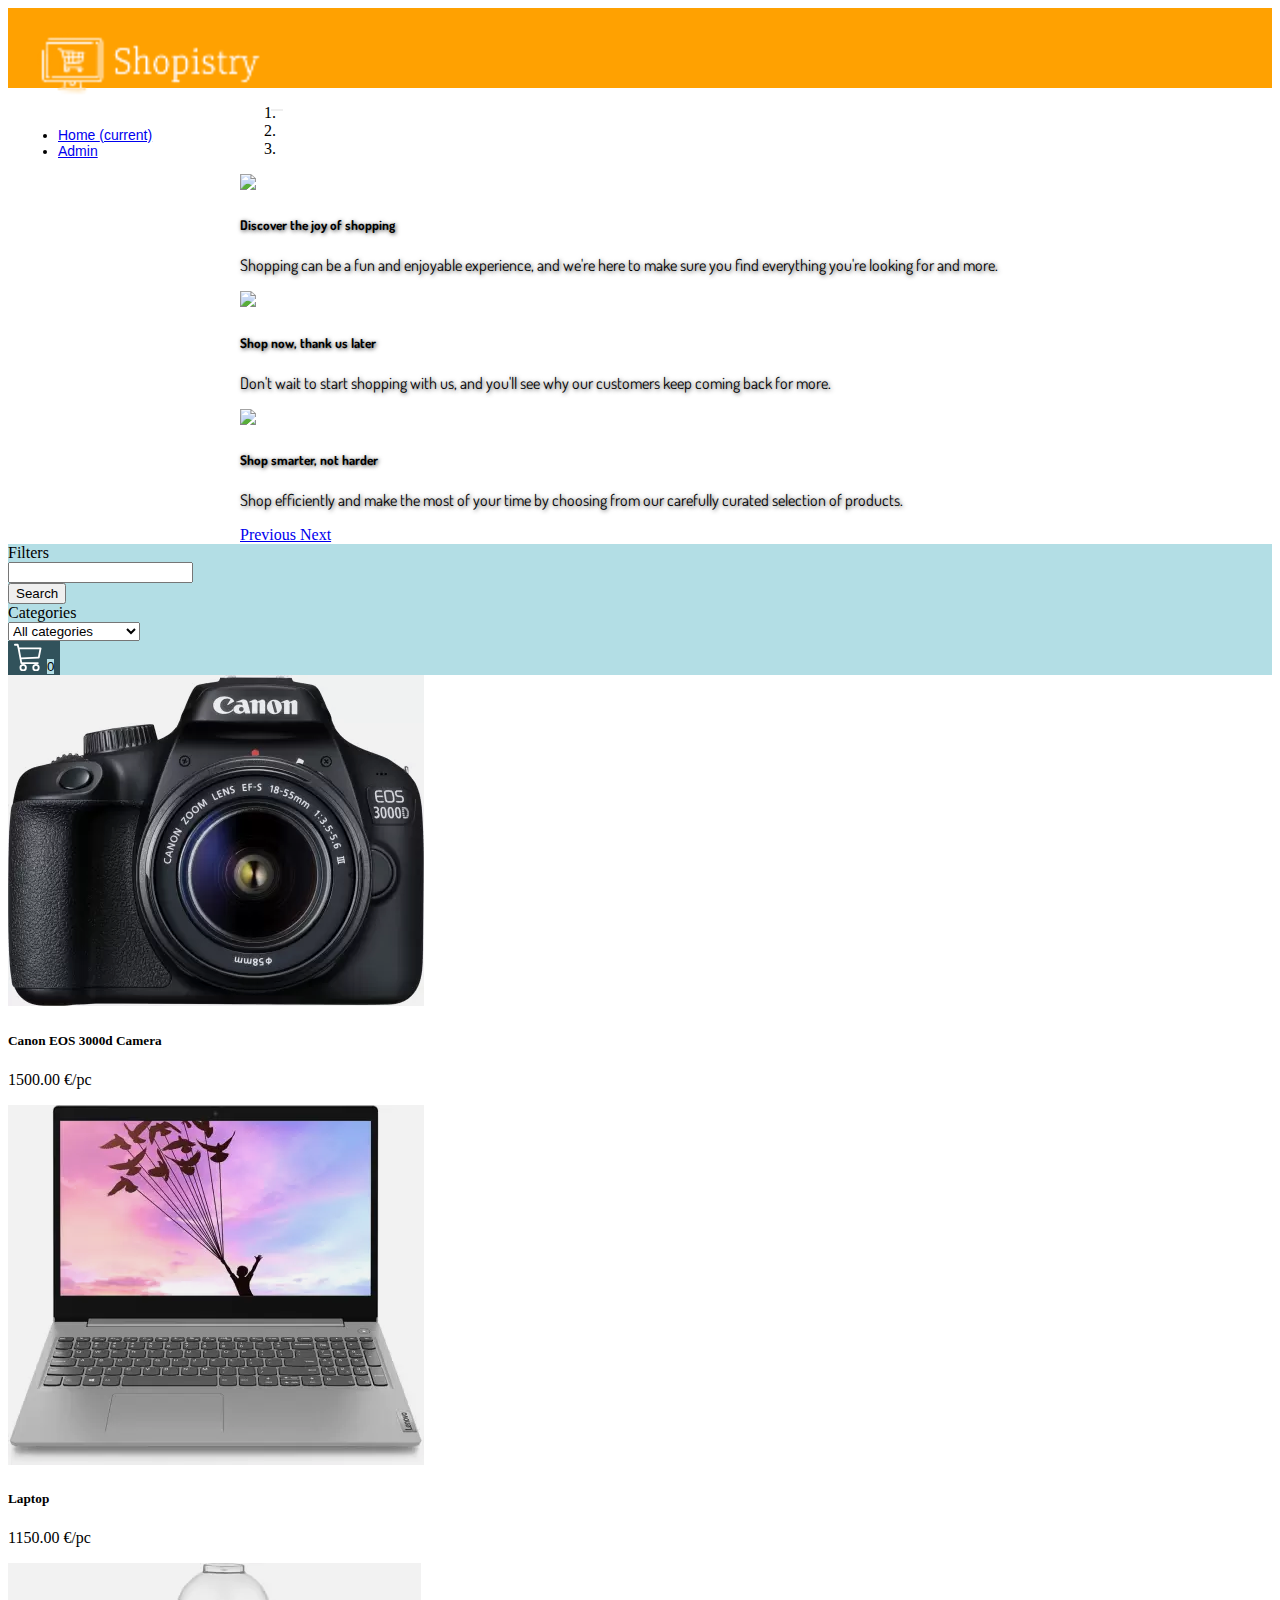
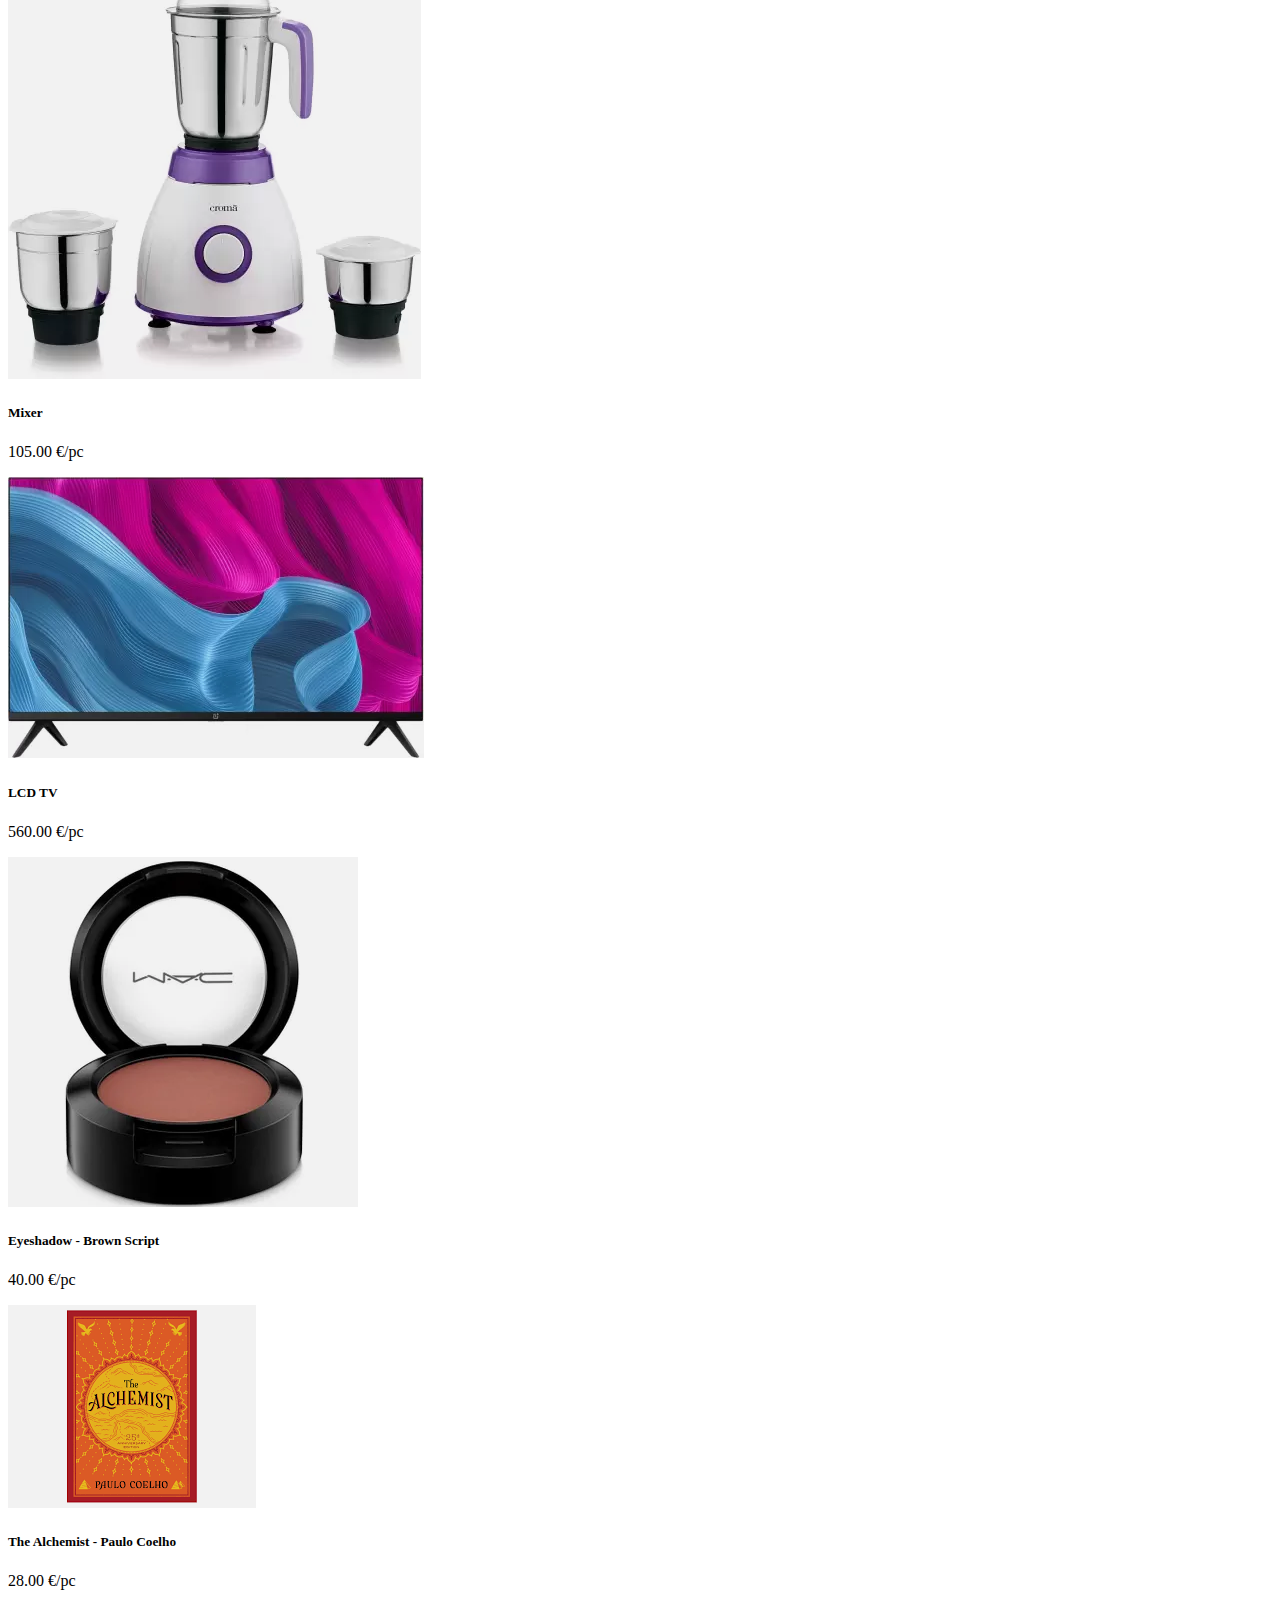
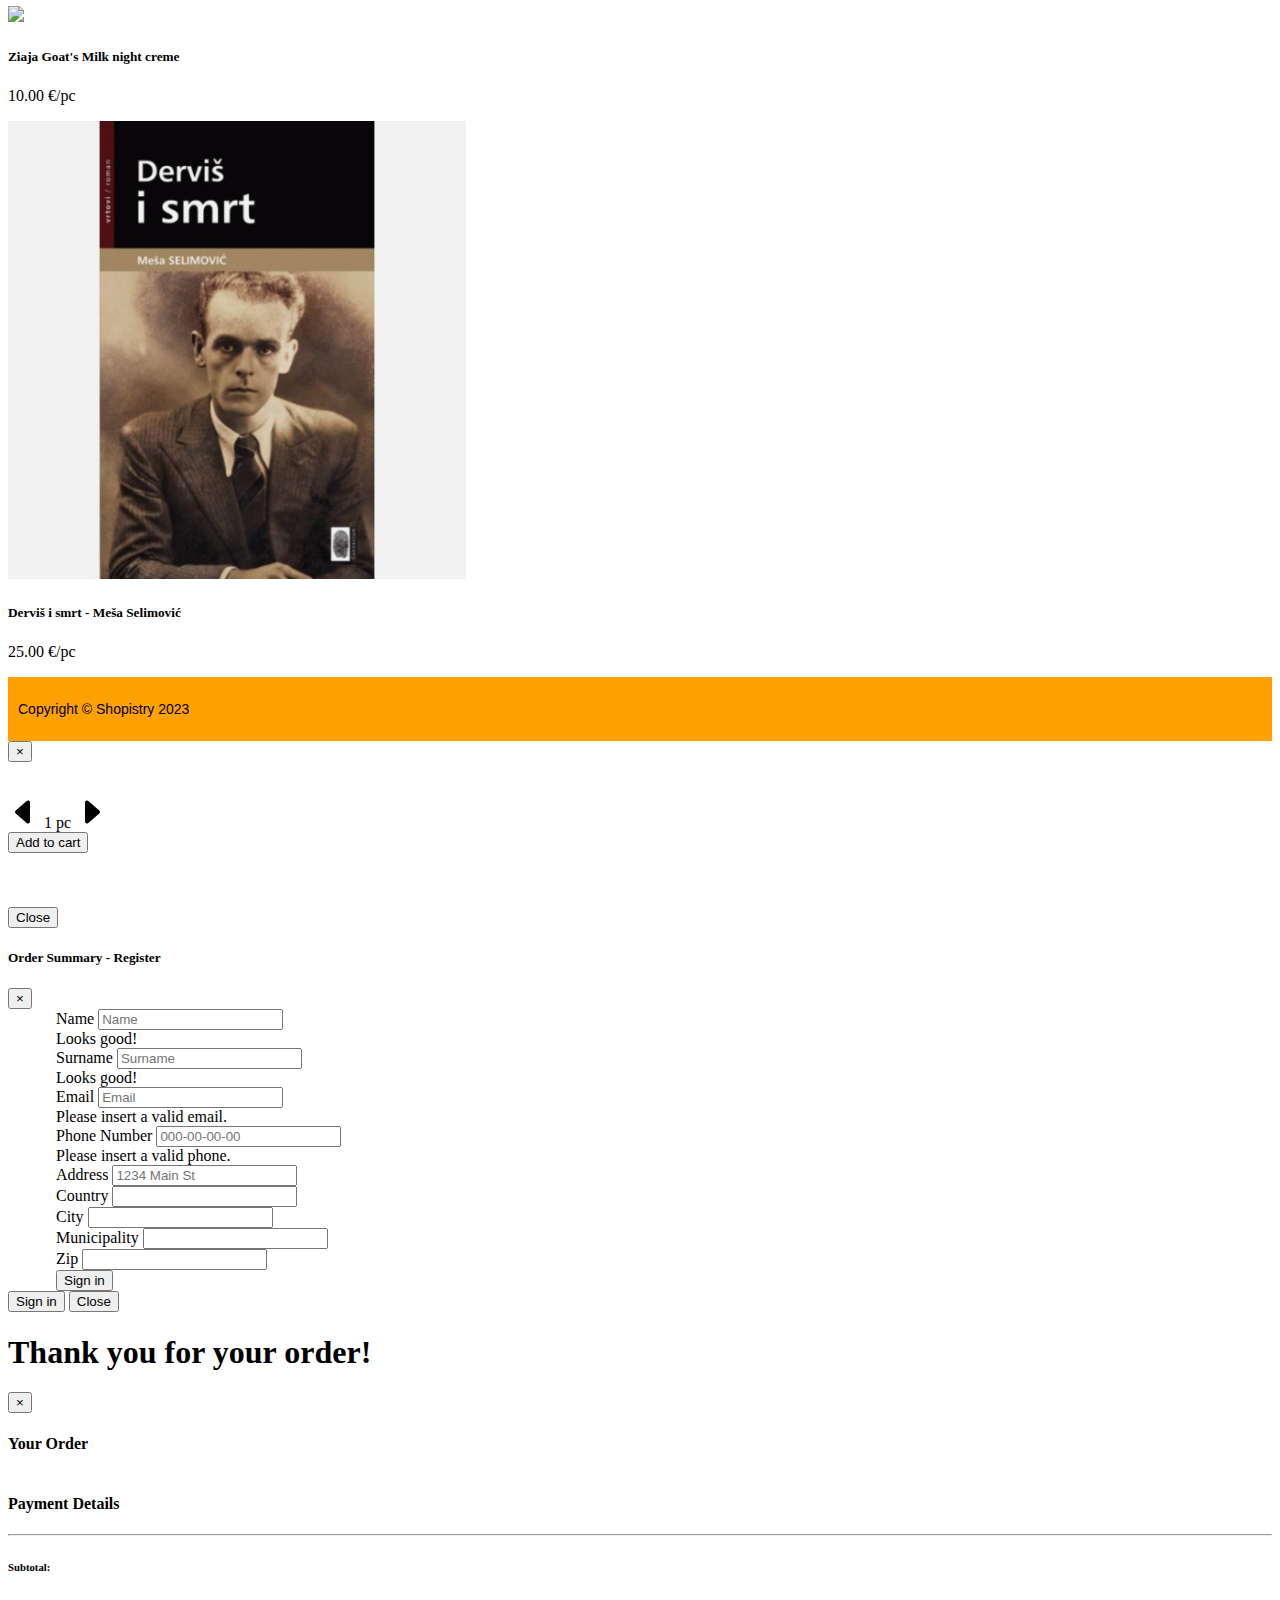
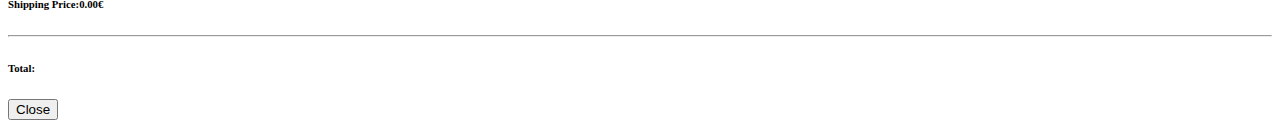
==== Shopistry/index.html @ 2d8f5a93 "Add files via upload" ====
<!DOCTYPE html>
<html lang="en">

<head>
    <meta charset="UTF-8">
    <meta name="image" property="og:image" content="https://iili.io/3cVSEB.md.png" />
    <title>Shopistry</title>
    <link rel="icon" type="image/png" href="./src/img/favicon_shopistry2.png"/>
    <link rel="stylesheet" href="https://stackpath.bootstrapcdn.com/bootstrap/4.5.0/css/bootstrap.min.css" integrity="sha384-9aIt2nRpC12Uk9gS9baDl411NQApFmC26EwAOH8WgZl5MYYxFfc+NcPb1dKGj7Sk" crossorigin="anonymous"/>
    <link rel="stylesheet" href="src/css/style.css"/>
    <link href="https://fonts.googleapis.com/css2?family=Dosis:wght@500;800&display=swap" rel="stylesheet">
    <script src="https://code.jquery.com/jquery-3.3.1.slim.min.js" integrity="sha384-q8i/X+965DzO0rT7abK41JStQIAqVgRVzpbzo5smXKp4YfRvH+8abtTE1Pi6jizo" crossorigin="anonymous"></script>
    <script src="https://kit.fontawesome.com/c5a42aa6b7.js" crossorigin="anonymous"></script>
</head>
<body style="padding-top: 0px;">
<body>
    <!-- Navigation -->
    <nav class="navbar navbar-expand-lg navbar-dark bg-primary fixed-top sticky-top" style="height: 60px;">
        <div class="container">
            <img class="logo-xs logo" src="src/img/logo_narandzasta-removebg1.png" >
            <button class="navbar-toggler" type="button" data-toggle="collapse" data-target="#navbarResponsive"
                aria-controls="navbarResponsive" aria-expanded="false" aria-label="Toggle navigation">
                <span>
                    <i class="fas fa-bars" style="color:#fff; font-size:28px;"></i>
                </span>
            </button>
            <div class="collapse navbar-collapse" id="navbarResponsive">
                <ul class="navbar-nav ml-auto">
                    <li class="nav-item active">
                        <a class="nav-link" href="#">Home
                            <span class="sr-only">(current)</span>
                        </a>
                    </li>
                    <li class="nav-item">
                        <a class="nav-link" href="admin/index.html">Admin</a>
                    </li>
                
                           
                        
                  
                </ul>
            </div>
        </div>
    </nav>

    <!-- Page Content -->

    <!-- Carousel -->
   <!-- Carousel -->
<div class="container">
    <div class="row">
        <div class="col">
            <div id="carouselExampleCaptions" class="carousel slide my-4" data-ride="carousel" style="max-width: 800px; margin: 0 auto;">
                <ol class="carousel-indicators">
                    <li data-target="#carouselExampleCaptions" data-slide-to="0" class="active"></li>
                    <li data-target="#carouselExampleCaptions" data-slide-to="1"></li>
                    <li data-target="#carouselExampleCaptions" data-slide-to="2"></li>
                </ol>
                <div class="carousel-inner">
                    <div class="carousel-item active">
                        <img src="src/img/slider1.png" class="d-block w-100" style="max-height: 300px;">
                        <div class="carousel-caption d-none d-md-block">
                            <h5>Discover the joy of shopping</h5>
                            <p>Shopping can be a fun and enjoyable experience, and we're here to make sure you find everything you're looking for and more.</p>
                        </div>
                    </div>
                    <div class="carousel-item">
                        <img src="src/img/slider2.png" class="d-block w-100" style="max-height: 300px;">
                        <div class="carousel-caption d-none d-md-block">
                            <h5>Shop now, thank us later</h5>
                            <p>Don't wait to start shopping with us, and you'll see why our customers keep coming back for more.</p>
                        </div>
                    </div>
                    <div class="carousel-item">
                        <img src="src/img/slider3.png" class="d-block w-100" style="max-height: 300px;">
                        <div class="carousel-caption d-none d-md-block">
                            <h5>Shop smarter, not harder</h5>
                            <p>Shop efficiently and make the most of your time by choosing from our carefully curated selection of products.</p>
                        </div>
                    </div>
                </div>
                <a class="carousel-control-prev" href="#carouselExampleCaptions" role="button" data-slide="prev">
                    <span class="carousel-control-prev-icon" aria-hidden="true"></span>
                    <span class="sr-only">Previous</span>
                </a>
                <a class="carousel-control-next" href="#carouselExampleCaptions" role="button" data-slide="next">
                    <span class="carousel-control-next-icon" aria-hidden="true"></span>
                    <span class="sr-only">Next</span>
                </a>
            </div>
        </div>
    </div>
</div>
<!-- Carousel -->

    <!-- Filter bar -->
    <div class="row mx-0 bg-color3 mb-4 py-2 align-items-center sticky-top" id="filter_bar">
        <div class="d-xs-none d-sm-none d-md-block col"></div>
        <div class="d-none d-md-block col-md-1 col-lg-1">
            <div class="badge badge-secondary">Filters</div>
        </div>
        <div class="col-xs col-sm-9 col-md-3 col-lg-3">
            <div class="input-group">
                <input type="text" class="form-control" aria-label="Text input" id="searchInput">
                <div class="input-group-append">
                    <button type="button" class="btn btn-outline-secondary">Search</button>
                </div>
            </div>
        </div>
        <div class="d-xs-none col-sm-3 col-md-1 col-lg-1"></div>
        <div class="col-xs col-sm-9 col-md-3 col-lg-3">
            <div class="input-group">
                <div class="d-xs-none input-group-prepend">
                    <label class="input-group-text" for="categoryFilter">Categories</label>
                </div>
                <select class="custom-select" id="categoryFilter">
                    <option value="all" selected>All categories</option>
                    <option value="electronics">Electronics</option>
                    <option value="books">Books</option>
                    <option value="Health and Beauty">Health and Beauty</option>
                    
                   
                </select>
            </div>
        </div>
        <div class="col-xs-cart col-sm-3 col-md-2 col-lg-1">
            <button type="button" class="btn btn-demo btn-info bg-color4" data-toggle="modal" data-target="#cartModal" id="cart-modal">
            <svg class="bi bi-cart3" width="2.2em" height="2.2em" viewBox="0 0 16 16" fill="currentColor" xmlns="http://www.w3.org/2000/svg">
                <path fill-rule="evenodd" d="M0 1.5A.5.5 0 0 1 .5 1H2a.5.5 0 0 1 .485.379L2.89 3H14.5a.5.5 0 0 1 .49.598l-1 5a.5.5 0 0 1-.465.401l-9.397.472L4.415 11H13a.5.5 0 0 1 0 1H4a.5.5 0 0 1-.491-.408L2.01 3.607 1.61 2H.5a.5.5 0 0 1-.5-.5zM3.102 4l.84 4.479 9.144-.459L13.89 4H3.102zM5 12a2 2 0 1 0 0 4 2 2 0 0 0 0-4zm7 0a2 2 0 1 0 0 4 2 2 0 0 0 0-4zm-7 1a1 1 0 1 0 0 2 1 1 0 0 0 0-2zm7 0a1 1 0 1 0 0 2 1 1 0 0 0 0-2z"/>
            </svg>
            <span class="badge badge-dark d-none bg-color3" id="itemsCartNum">0</span>
        </button>
        </div>
        <div class="col"></div>
    </div> <!-- Filter bar -->

    <!-- Products list -->
    <div class="container-fluid">
        <div class="row mx-0">
            <div class="col"></div>
            <div class="col-9 row" id="products_list">
                <!-- Products list printed dynamically -->
            </div>
            <div class="col"></div>
        </div>
    </div> <!-- Products list -->

    <!-- Footer -->
    <footer class="py-5 bg-primary" id="footer">
        <div class="container">
            <p class="m-0 text-center text-white">Copyright © Shopistry 2023</p>
        </div>
    </footer> <!-- Footer -->

    <!-- Modals Section -->

    <!-- Product Details Modal -->
    <div class="modal fade" id="product_details" tabindex="-1" role="dialog" aria-labelledby="exampleModalLabel" aria-hidden="true">
        <div class="modal-dialog modal-xl">
            <div class="modal-content">
                <div class="modal-header" id="product_details_header">
                    <button type="button" class="close" data-dismiss="modal" aria-label="Close">
                        <span aria-hidden="true">&times;</span>
                    </button>
                </div>
                <div class="modal-body">
                    <div class="row">
                        <div class="col-5">
                            <img src="" class="img-fluid" id="detailsMainImg">
                        </div>
                        <div class="col">
                            <p class="font-weight-normal h2" id="details_title"></p>
                            <p class="font-weight-lighter" id="details_description"></p>
                            <p class="font-weight-bold display-4" id="details_price"></p>
                            <div class="mb-4">
                                <svg class="bi bi-caret-left-fill change-qnt" id="restProduct" width="2em" height="2em"
                                    viewBox="0 0 16 16" fill="currentColor" xmlns="http://www.w3.org/2000/svg">
                                    <path
                                        d="M3.86 8.753l5.482 4.796c.646.566 1.658.106 1.658-.753V3.204a1 1 0 0 0-1.659-.753l-5.48 4.796a1 1 0 0 0 0 1.506z" />
                                </svg>
                                <span class="h5" id="productQnt">1</span><span class="h5"> pc</span>
                                <svg class="bi bi-caret-right-fill change-qnt" id="addProduct" width="2em" height="2em"
                                    viewBox="0 0 16 16" fill="currentColor" xmlns="http://www.w3.org/2000/svg">
                                    <path
                                        d="M12.14 8.753l-5.482 4.796c-.646.566-1.658.106-1.658-.753V3.204a1 1 0 0 1 1.659-.753l5.48 4.796a1 1 0 0 1 0 1.506z" />
                                </svg>
                            </div>
                            <button type="button" class="btn btn-primary" id="addCartBtn">Add to cart</button>
                        </div>
                    </div>
                    <div class="row mt-sm-4 mt-md-4 mt-lg-0">
                        <div class="col-sm-3 col-lg-1"></div>
                        <div class="col-sm-2 col-md-2 col-lg-1">
                            <img src="" id="thumb1" class="img-thumbnail">
                        </div>
                        <div class="col-sm-2 col-md-2 col-lg-1">
                            <img src="" id="thumb2" class="img-thumbnail">
                        </div>
                        <div class="col-sm-2 col-md-2 col-lg-1">
                            <img src="" id="thumb3" class="img-thumbnail">
                        </div>
                    </div>
                </div>
                <div class="modal-footer">
                    <button type="button" class="btn btn-secondary" data-dismiss="modal">Close</button>
                </div>
            </div>
        </div>
    </div> <!-- Product Details Modal -->

    <!-- Registration Modal -->
    <div class="modal fade" id="registration_modal" data-backdrop="static" data-keyboard="false" tabindex="-1" role="dialog"
        aria-labelledby="staticBackdropLabel" aria-hidden="true">
        <div class="modal-dialog modal-lg modal-dialog-scrollable">
            <div class="modal-content">
                <div class="modal-header">
                    <h5 class="modal-title" id="staticBackdropLabel">Order Summary - Register</h5>
                    <button type="button" class="close" data-dismiss="modal" aria-label="Close">
                        <span aria-hidden="true">&times;</span>
                    </button>
                </div>
                <div class="modal-body">
                    <div class="row" id="registration_page">
                        <form id="register-validation" class="needs-validation" novalidate>
                            <div class="form-row">
                                <div class="form-group col-md-6">
                                    <label for="inutName">Name</label>
                                    <input type="text" class="form-control" id="inputName" placeholder="Name" required>
                                    <div class="valid-feedback">Looks good!</div>
                                </div>
                                <div class="form-group col-md-6">
                                    <label for="inputSurname">Surname</label>
                                    <input type="text" class="form-control" id="inputSurname" placeholder="Surname" required>
                                    <div class="valid-feedback">Looks good!</div>
                                </div>
                                <div class="form-group col-md-6">
                                    <label for="inputEmail4">Email</label>
                                    <input type="email" class="form-control" id="inputEmail4" placeholder="Email" required>
                                    <div class="invalid-feedback">Please insert a valid email.</div>
                                </div>
                                <div class="form-group col-md-6">
                                    <label for="inputPhone">Phone Number</label>
                                    <input type="tel" class="form-control" id="inputPhone" placeholder="000-00-00-00" required>
                                    <div class="invalid-feedback">Please insert a valid phone.</div>
                                </div>
                            </div>
                            <div class="form-group">
                                <label for="inputAddress">Address</label>
                                <input type="text" class="form-control" id="inputAddress" placeholder="1234 Main St" required>
                            </div>
                            <div class="form-group">
                                <label for="inputAddress2">Country</label>
                                <input type="text" class="form-control" id="inputAddress2" placeholder="" required>
                            </div>
                            <div class="form-row">
                                <div class="form-group col-md-6">
                                    <label for="inputCity">City</label>
                                    <input type="text" class="form-control" id="inputCity" required>
                                </div>
                                <div class="form-group col-md-4">
                                    <label for="inputState">Municipality</label>
                                    <input type="text" id="inputState" class="form-control" required>
                                </input>
                                </div>
                                <div class="form-group col-md-2">
                                    <label for="inputZip">Zip</label>
                                    <input type="text" class="form-control" id="inputZip" required>
                                </div>
                            </div>
                            <button type="submit" class="btn btn-primary d-none" id="submitRegistrationHidden">Sign in</button>
                        </form>
                    </div>
                </div>
                <div class="modal-footer">
                    <button type="button" class="btn btn-primary" id="submitRegistration">Sign in</button>
                    <button type="button" class="btn btn-secondary" data-dismiss="modal">Close</button>
                </div>
            </div>
        </div>
    </div> <!-- Registration Modal -->

    <!-- Thank you for your order modal -->
    <div class="modal fade" id="summary_finish" data-backdrop="static" data-keyboard="false" tabindex="-1" role="dialog"
        aria-labelledby="staticBackdropLabel" aria-hidden="true">
        <div class="modal-dialog modal-lg modal-dialog-scrollable">
            <div class="modal-content">
                <div class="modal-header">
                    <h1 class="modal-title" id="staticBackdropLabel">Thank you for your order!</h1>
                    <button type="button" class="close" data-dismiss="modal" aria-label="Close">
                        <span aria-hidden="true">&times;</span>
                    </button>
                </div>
                <div class="modal-body">
                    <div class="row px-4 align-items-center" id="summary_page">
                        <div class="col-lg-7 border rounded">
                            <h4 class="my-3">Your Order <i class="fas fa-shopping-bag"></i></h4>
                            <div class="row" id="summary_products">
                                <!-- Purchased products printed dynamically -->
                            </div>
                        </div>
                        <div class="col ml-lg-4 mt-3 mt-lg-0 border py-4 rounded">
                            <h4>Payment Details <i class="far fa-credit-card"></i></h4>
                            <hr>
                            <h6>Subtotal:<span id="summary_subtotal" class="float-right"></span></h6>
                        
                            <h6>Shipping Price:<span id="summary_shipping" class="float-right">0.00€</span></h6>
                            <hr>
                            <h6>Total:<span id="summary_total" class="float-right"></span></h6>
                        </div>
                    </div>
                </div>
                <div class="modal-footer">
                    <button type="button" class="btn btn-secondary" data-dismiss="modal">Close</button>
                </div>
            </div>
        </div>
    </div> <!-- Thank you for your order modal -->

    <!-- Modal Cart-Open  -->
    <div class="modal right fade" id="cartModal" tabindex="-1" role="dialog" aria-labelledby="myModalLabel2">
        <div class="modal-dialog" role="document">
            <div class="modal-content">
                <div class="modal-header">
                    <h4 class="modal-title" id="myModalLabel2">
                        Cart
                        <svg class="bi bi-cart4" width="1.5em" height="1.5em" viewBox="0 0 16 16" fill="#FCB831" xmlns="http://www.w3.org/2000/svg">
                        <path fill-rule="evenodd" d="M0 2.5A.5.5 0 0 1 .5 2H2a.5.5 0 0 1 .485.379L2.89 4H14.5a.5.5 0 0 1 .485.621l-1.5 6A.5.5 0 0 1 13 11H4a.5.5 0 0 1-.485-.379L1.61 3H.5a.5.5 0 0 1-.5-.5zM3.14 5l.5 2H5V5H3.14zM6 5v2h2V5H6zm3 0v2h2V5H9zm3 0v2h1.36l.5-2H12zm1.11 3H12v2h.61l.5-2zM11 8H9v2h2V8zM8 8H6v2h2V8zM5 8H3.89l.5 2H5V8zm0 5a1 1 0 1 0 0 2 1 1 0 0 0 0-2zm-2 1a2 2 0 1 1 4 0 2 2 0 0 1-4 0zm9-1a1 1 0 1 0 0 2 1 1 0 0 0 0-2zm-2 1a2 2 0 1 1 4 0 2 2 0 0 1-4 0z"/>
                        </svg>
                    </h4>
                    <button type="button" class="close" data-dismiss="modal" aria-label="Close">
                        <span aria-hidden="true">&times;</span>
                    </button>
                </div>
            <div class="modal-body" id="cart-content">
                <!-- Cart content -->
            </div>
        <div class="row">
            <div class="col-7 mx-3">
                <span class="font-weight-bold">Shipping</span>
            </div>
            <div class="col-3">
                <span id="cart-shipping" class="font-weight-bold float-right">0.00€;</span>
            </div>
        </div>
        <div class="row">
            <div class="col-7 mx-3">
                <span class="font-weight-bold">Estimated total</span>
            </div>
            <div class="col-3">
                <span id="cart-total" class="font-weight-bold float-right">0.00€;</span>
            </div>
        </div>
        <div class="row">
            <div class="col-11 m-3">
                <button id="checkoutBtn" type="button" class="btn btn-primary btn-lg btn-block" data-placement="top" data-toggle="popover" title="Ooooops!!!" data-content="Your cart is empty. Let's buy something!">Checkout</button>
            </div>
        </div>
    </div>  <!-- Modal Cart-Open  -->

    <script src="src/js/jsonSeeder.js"></script>
    <script src="src/js/script.js"></script>
    <script src="https://cdn.jsdelivr.net/npm/popper.js@1.16.0/dist/umd/popper.min.js"
        integrity="sha384-Q6E9RHvbIyZFJoft+2mJbHaEWldlvI9IOYy5n3zV9zzTtmI3UksdQRVvoxMfooAo" crossorigin="anonymous">
    </script>
    <script src="https://stackpath.bootstrapcdn.com/bootstrap/4.1.3/js/bootstrap.min.js"
        integrity="sha384-ChfqqxuZUCnJSK3+MXmPNIyE6ZbWh2IMqE241rYiqJxyMiZ6OW/JmZQ5stwEULTy" crossorigin="anonymous">
    </script>
</body>

</html>
---- Shopistry/src/css/style.css ----
/* ---------------------------------------------------
    GENERAL STYLES (FROM GUILHERME)
----------------------------------------------------- */


.bg-primary {
    background-color: #FFA101 !important;
}

.bg-light {
    background-color: #e9ecef !important;
}

.bg-color1 {
    background-color: #fff8e5 !important;
}

.bg-color2 {
    background-color: #FFA101 !important;
}

.bg-color3 {
    background-color: #B3DEE5 !important;
}

.bg-color4 {
    background-color: #31525B !important;
}

.bg-color0 {
    color: white !important;
}

svg {
    cursor: pointer;
}

.navbar-brand img:hover {
    transform: scale(1.2);
    transition: 200ms ease-in-out;
}

.carousel-caption {
    font-family: 'Dosis', sans-serif;
    text-shadow: rgba(0, 0, 0, 0.747) 1px 1px 4px;
}

.carousel-caption h5 {
    font-weight: 700;
}

/* ---------------------------------------------------
    FONTS
----------------------------------------------------- */

@import url('https://fonts.googleapis.com/css2?family=Source+Sans+Pro:wght@400;600;700;900&display=swap');


/* ------------------------------------------------
    USER HOME-PAGE
--------------------------------------------------- */

#filter_bar {
    z-index: 1040;
}

.card-img-top {
    filter: brightness(95%);
    cursor: pointer;
}

.card-img-top:hover {
    border-radius: 10%;
    transform: scale(1.1);
    box-shadow: rgba(0, 0, 0, 0.267) -1px 1px 4px 0px;
    transition: 200ms ease-in-out;
}

#cart-modal {
    background-color: #31525B !important;
}

#itemsCartNum {
    color: black;
}

@media screen and (max-width: 575px) {
    .col-xs {
        width: 40%;
    }

    .col-xs-cart {
        width: 20%;
    }

    .d-xs-none {
        display: none;
    }

    .logo-xs {
        width: 50% !important;
    }
}

#toggler-icon {
    color: chartreuse !important;
    fill: rgb(243, 10, 10);
}

/* ------------------------------------------------
    PRODUCT DETAILS PAGE
--------------------------------------------------- */

.change-qnt:hover {
    transform: scale(1.2);
    transition: 400ms ease-in-out;
}

#product_details {
    user-select: none;
}

#product_details .img-thumbnail {
    cursor: pointer;
}

#product_details .img-thumbnail:hover {
    filter: brightness(85%);
    transition: 400ms ease-in-out;
}

.badge-blue {
    color: #fff;
    background-color: #007bff;
}

.badge-green {
    color: #fff;
    background-color: greenyellow;
}

.badge-orange {
    color: #fff;
    background-color: orangered;
}

.badge-yellow {
    color: #fff;
    background-color: rgb(218, 214, 2);
}

/* ---------------------------------------------------
    CART MODAL
----------------------------------------------------- */

.modal.right .modal-dialog {
    position: fixed;
    margin: auto;
    width: 320px;
    height: 100%;
    -webkit-transform: translate3d(0%, 0, 0);
    -ms-transform: translate3d(0%, 0, 0);
    -o-transform: translate3d(0%, 0, 0);
    transform: translate3d(0%, 0, 0);
}

.modal.right .modal-content {
    height: 100%;
    overflow: none;
}

#cart-content {
    overflow: auto;
}

.modal.right.fade .modal-dialog {
    right: 0px;
    -webkit-transition: opacity 0.3s linear, right 0.3s ease-out;
    -moz-transition: opacity 0.3s linear, right 0.3s ease-out;
    -o-transition: opacity 0.3s linear, right 0.3s ease-out;
    transition: opacity 0.3s linear, right 0.3s ease-out;
}

#remove-item {
    cursor: pointer;
    color: crimson;
}

#remove-item:hover {
    transform: scale(1.5);
    color: rgb(238, 42, 81);
    transition: 400ms;
}

/* ---------------------------------------------------
    SUMMARY PAGE - CHECKOUT
----------------------------------------------------- */

#summary_products {
    overflow: auto;
}

/* ---------------------------------------------------
    LOGIN MODAL STYLE
----------------------------------------------------- */
.main-content {
    width: 50%;
    border-radius: 20px;
    box-shadow: 0 5px 5px rgba(0, 0, 0, .4);
    margin: 5rem auto;
    display: flex;
    font-family: 'Source Sans Pro', sans-serif;
}

.login-cont {
    min-height: calc(100vh - 56px - 7rem);
    display: flex;
    justify-content: center;
    align-items: center;
}

.company__info {
    background-color: #FFA101;
    border-top-left-radius: 20px;
    border-bottom-left-radius: 20px;
    display: flex;
    flex-direction: row;
    justify-content: center;
    align-items: center;
}

.company__info h4 {
    font-size: 1rem;
    color: black;
}

.logo_form {
    width: 60%;
    height: auto;
}

.btn-info {
    color: #fff;
    background-color: #007bff !important;
    border: 0;

}

@media screen and (max-width: 640px) {
    .main-content {
        width: 80%;
    }

    .company__info {
        display: none;
    }

    .login_form {
        border-top-left-radius: 20px;
        border-bottom-left-radius: 20px;

    }

    .login-btn {
        width: 70% ! important;
    }
}

@media screen and (min-width: 641px) and (max-width:767px) {
    .main-content {
        width: 70%;
    }

    .logo_form {
        width: 20vw;
        height: auto;
        padding: 1vw;
        background-image: (src="../img/logo_narandzasta-removebg1.png");
    }

    .company__info {
        border-top-right-radius: 20px;
        border-top-left-radius: 20px;
        border-bottom-right-radius: 0px;
        border-bottom-left-radius: 0px;
    }

    .company__info .company_title {
        margin: 0.5rem auto;
    }

    .login_form {
        border-top-right-radius: 0px ! important;
        border-top-left-radius: 0px;
        border-bottom-right-radius: 20px;
        border-bottom-left-radius: 20px;
    }
}

.login_form {
    background-color: #fff;
    border-top-right-radius: 20px;
    border-bottom-right-radius: 20px;
    border-right: 1px solid #ccc;
}

.login_form h2 {
    font-size: 1.5rem;
}

form {
    padding: 0 1rem;
    width: 100%;
    margin: 0 2rem;
}

.form__input {
    width: 100%;
    border: 0px solid transparent;
    border-radius: 0;
    border-bottom: 1px solid #aaa;
    padding: 0.5rem .5rem .5rem;
    outline: none;
    margin: 1.5rem auto 0rem;
    transition: all .5s ease;
}

.form__input:focus {
    border-bottom-color: #008080;
    box-shadow: 0 0 5px rgba(0, 80, 80, .4);
    border-radius: 4px;
}

.login-btn {
    transition: all .5s ease;
    width: 70%;
    border-radius: 30px;
    color:#007bff;
    font-weight: 600;
    background-color: #fff;
    border: 1px solid #007bff;
    margin-top: 1.5rem;
    margin-bottom: 1rem;
}

.login-btn:hover,
.login-btn:focus {
    background-color: #007bff;
    color: #fff;
}

select.form-control:valid {
    background-position: right calc(.75em + .375em + .1875rem) center;
}

select.form-control:invalid {
    background-position: right calc(.75em + .375em + .1875rem) center;
}

/* ---------------------------------------------------
    SIDEBAR STYLE
----------------------------------------------------- */
.wrapper {
    display: none;
    width: 100%;
    align-items: stretch;
}

.sidebar-header {
    font-size: 1.5rem;
    margin-bottom: 0;
    text-align: center;
}

.bi-emoji-smile-upside-down {
    margin-top: 0.5rem;
    font-size: 3rem;
}

#sidebar {
    
    margin-top: 20px;
 
    min-width: 250px;
    max-width: 250px;
    background: #007bff;
    color: #fff;
    transition: all 0.3s;
   
}

#sidebar.active {
    margin-left: -250px;

    
   
}

#sidebar .sidebar-header {
    padding: 20px;
}

#sidebar ul.components {
    padding: 20px 0;
    margin-bottom: 0;
}

#sidebar ul p {
    color: #fff;
    padding: 10px;
}

#sidebar ul li a {
    padding: 10px;
    font-size: 1.1em;
    display: block;
    color: #fff;
}

#sidebar ul li a:hover {
    color: #007bff;
    background: #fff;
    text-decoration: none;
}

#sidebar ul li.active>a,
a[aria-expanded="true"] {
    color: #fff;
    background: #007bff;
}

a[data-toggle="collapse"] {
    position: relative;
}

.dropdown-toggle::after {
    display: block;
    position: absolute;
    top: 50%;
    right: 20px;
    transform: translateY(-50%);
}

ul ul a {
    font-size: 0.9em !important;
    padding-left: 30px !important;
    background: #007bff;
}

#content {
    width: calc(100%);
    padding: 20px;
    transition: all 0.3s;
}

#content.active {
    width: calc(100% - 250px);
    padding: 20px;
    transition: all 0.3s;
}

#sidebarCollapse {
    margin-top: 50px;
    margin-right: 20px;
}

/* ---------------------------------------------------
    MAIN PAGE STYLE
----------------------------------------------------- */
table i:hover {
    cursor: pointer;
}

#invalid-cat {
    width: 100%;
    margin-top: .25rem;
    font-size: 80%;
    color: #dc3545;
}

/* ---------------------------------------------------
    LOGO NAV
----------------------------------------------------- */
.logo {
    width: 20%;
    height: 1;
}

.navbar-toggler {
    border: none !important;
    outline: none !important;
}

/* ---------------------------------------------------
    Footer
----------------------------------------------------- */
nav,
footer {
    font-family: 'Source Sans Pro', sans-serif;
    padding: 10px; 
    font-size: 14px; 
    
}


.table thead th {
    vertical-align: bottom !important;
    border-bottom: 2px solid #5e5e5e !important;
}

.table td,
.table th {
    padding: .75rem;
    vertical-align: top !important;
    border-top: 1px solid #d4d4d4 !important;
}

.admin-create-container .btn-primary {
    transition: all .5s ease !important;
    width: 70% !important;
    border-radius: 5px !important;
    font-weight: 600 !important;
    background-color: #007bff !important;
    color: #fff !important;
    border: 1px solid #007bff !important;
    margin-top: 1.5rem !important;
    margin-bottom: 1rem !important;
}

.admin-create-container .btn-primary:hover,
.admin-create-container .btn-primary:focus {
    background-color: #fff !important;
    color: #007bff !important;
}
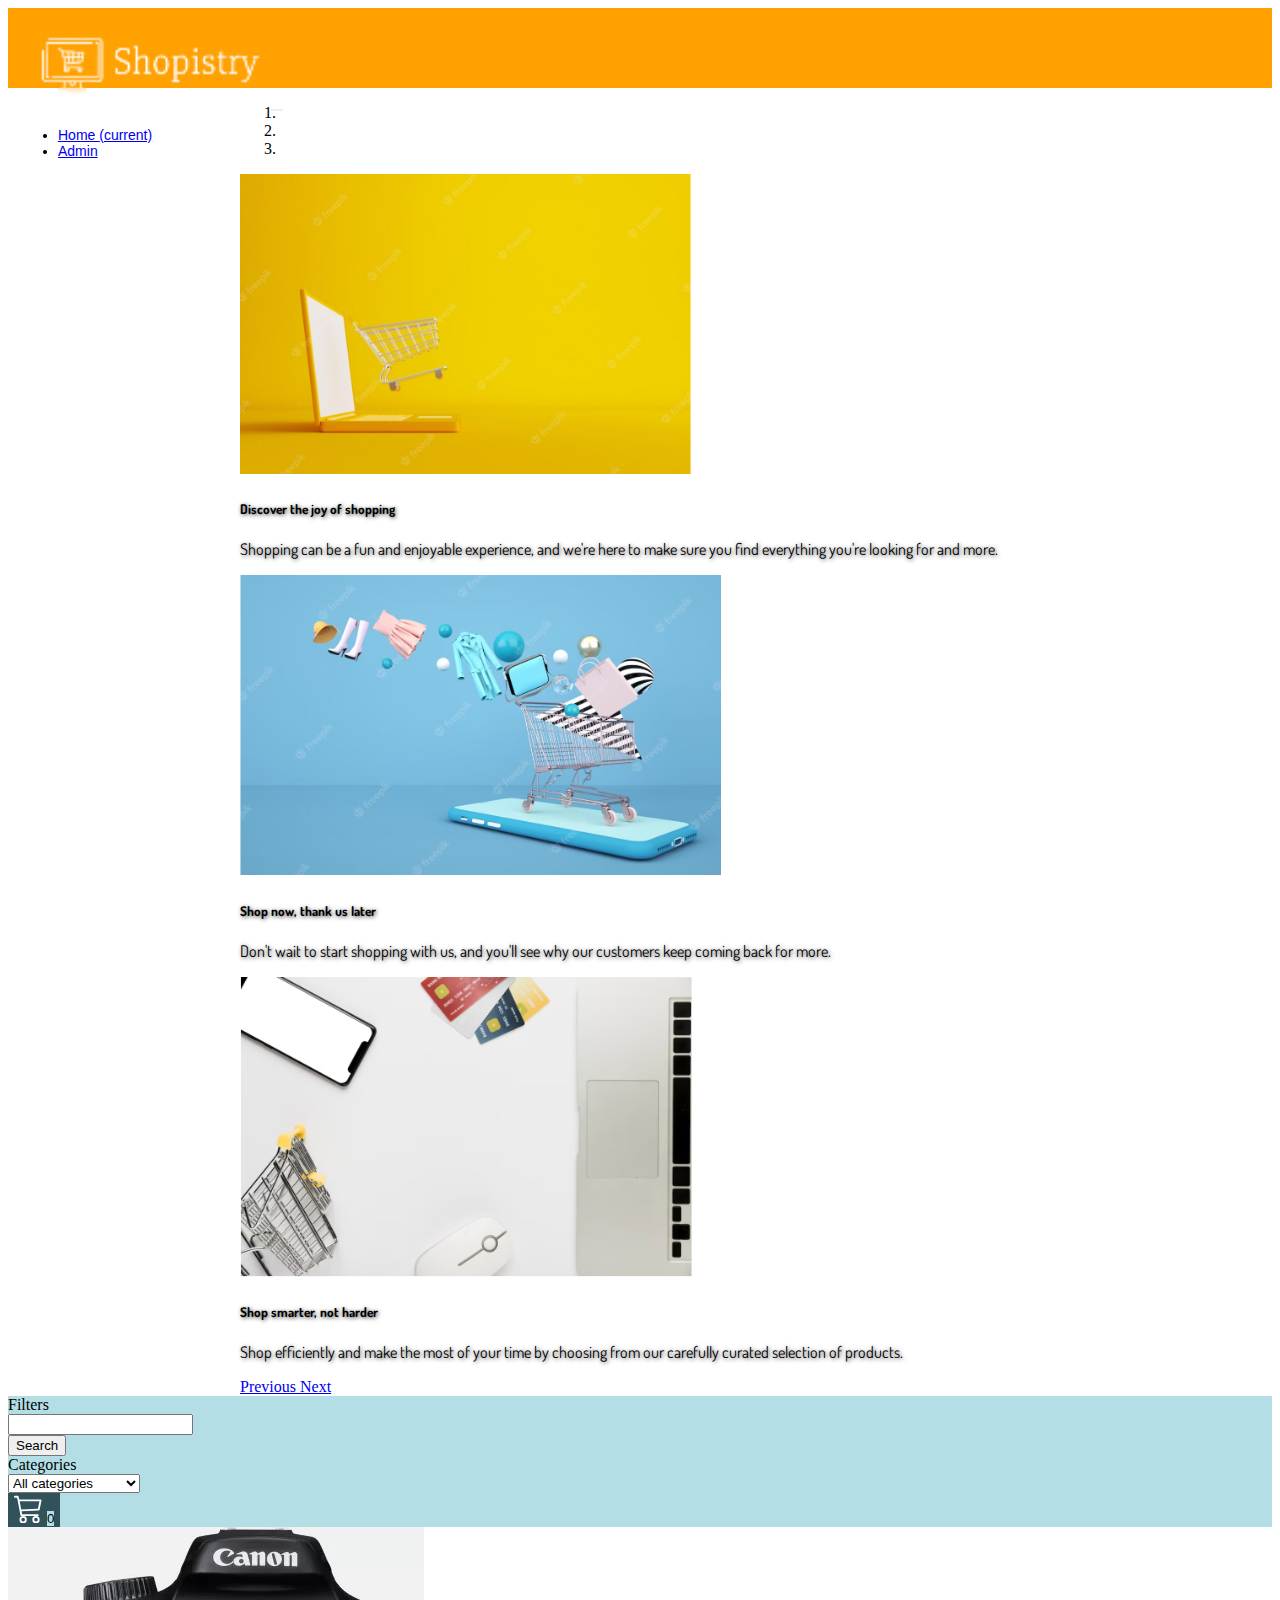
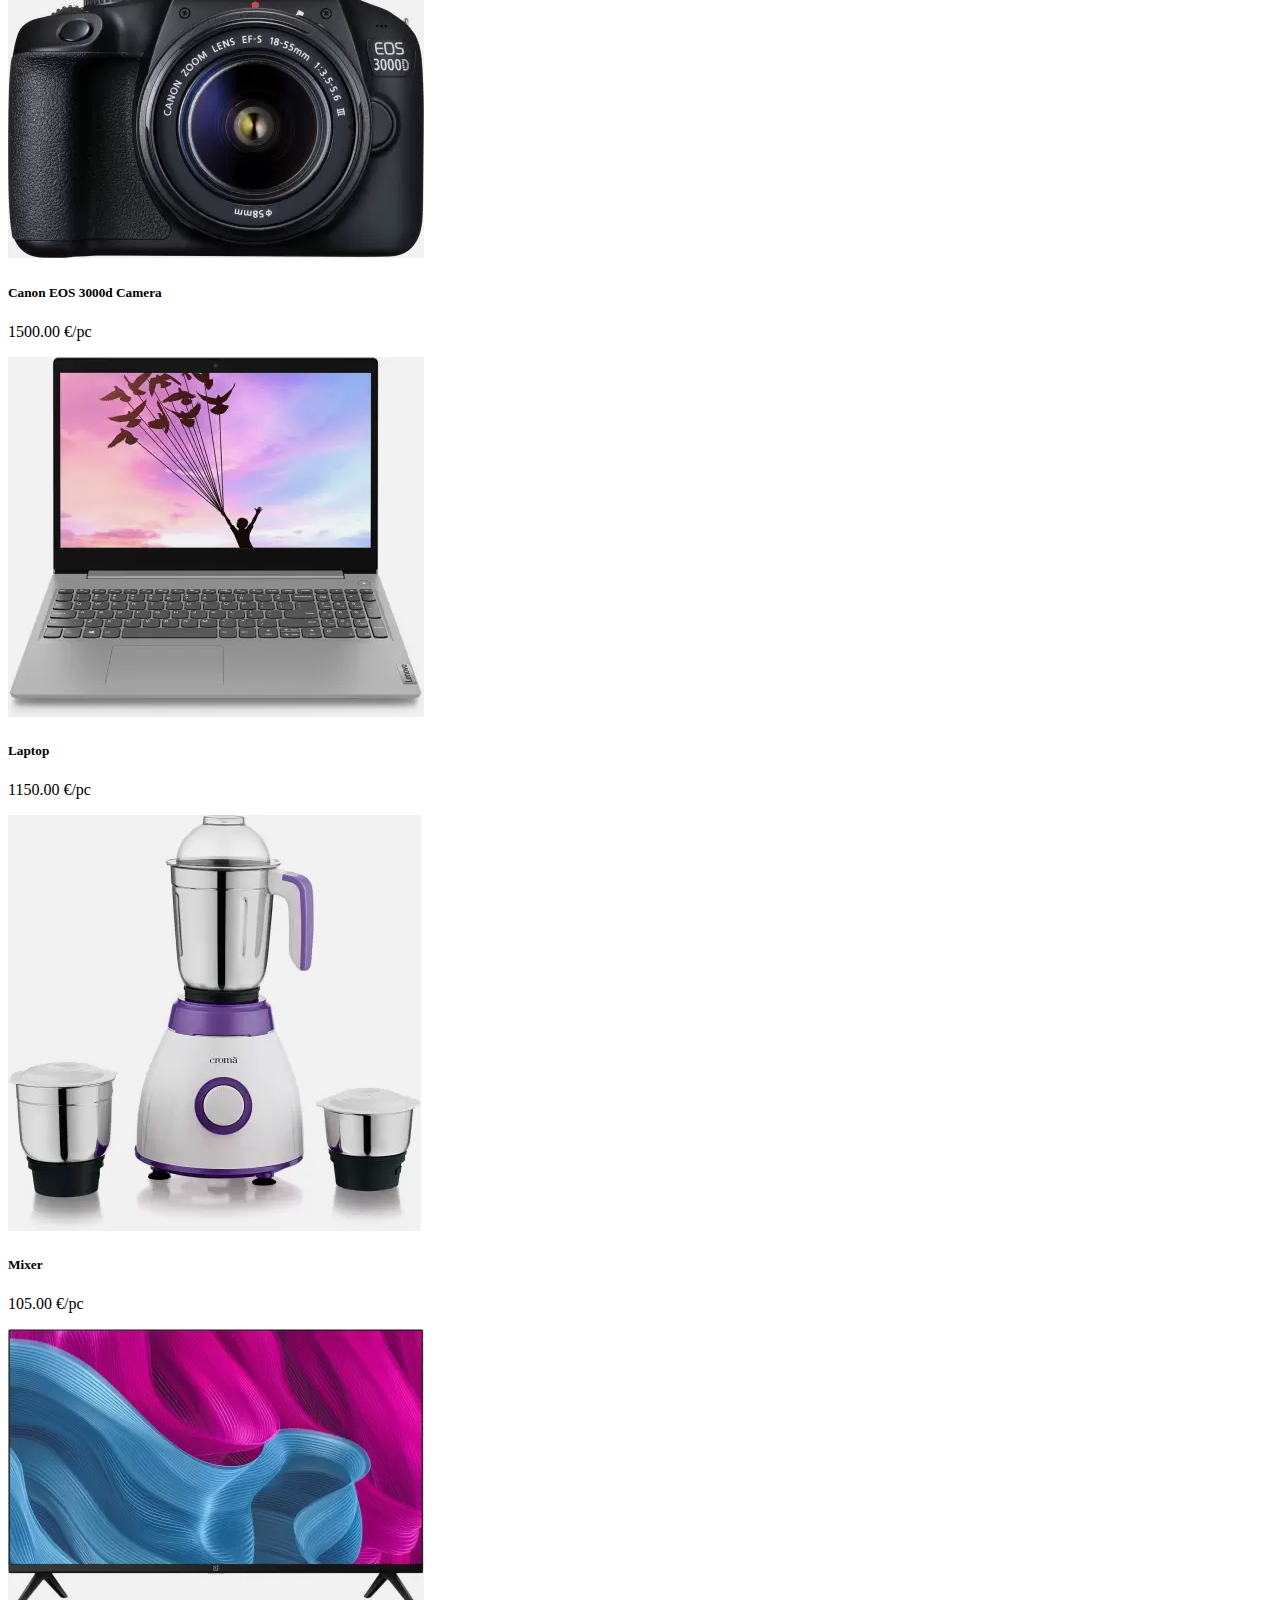
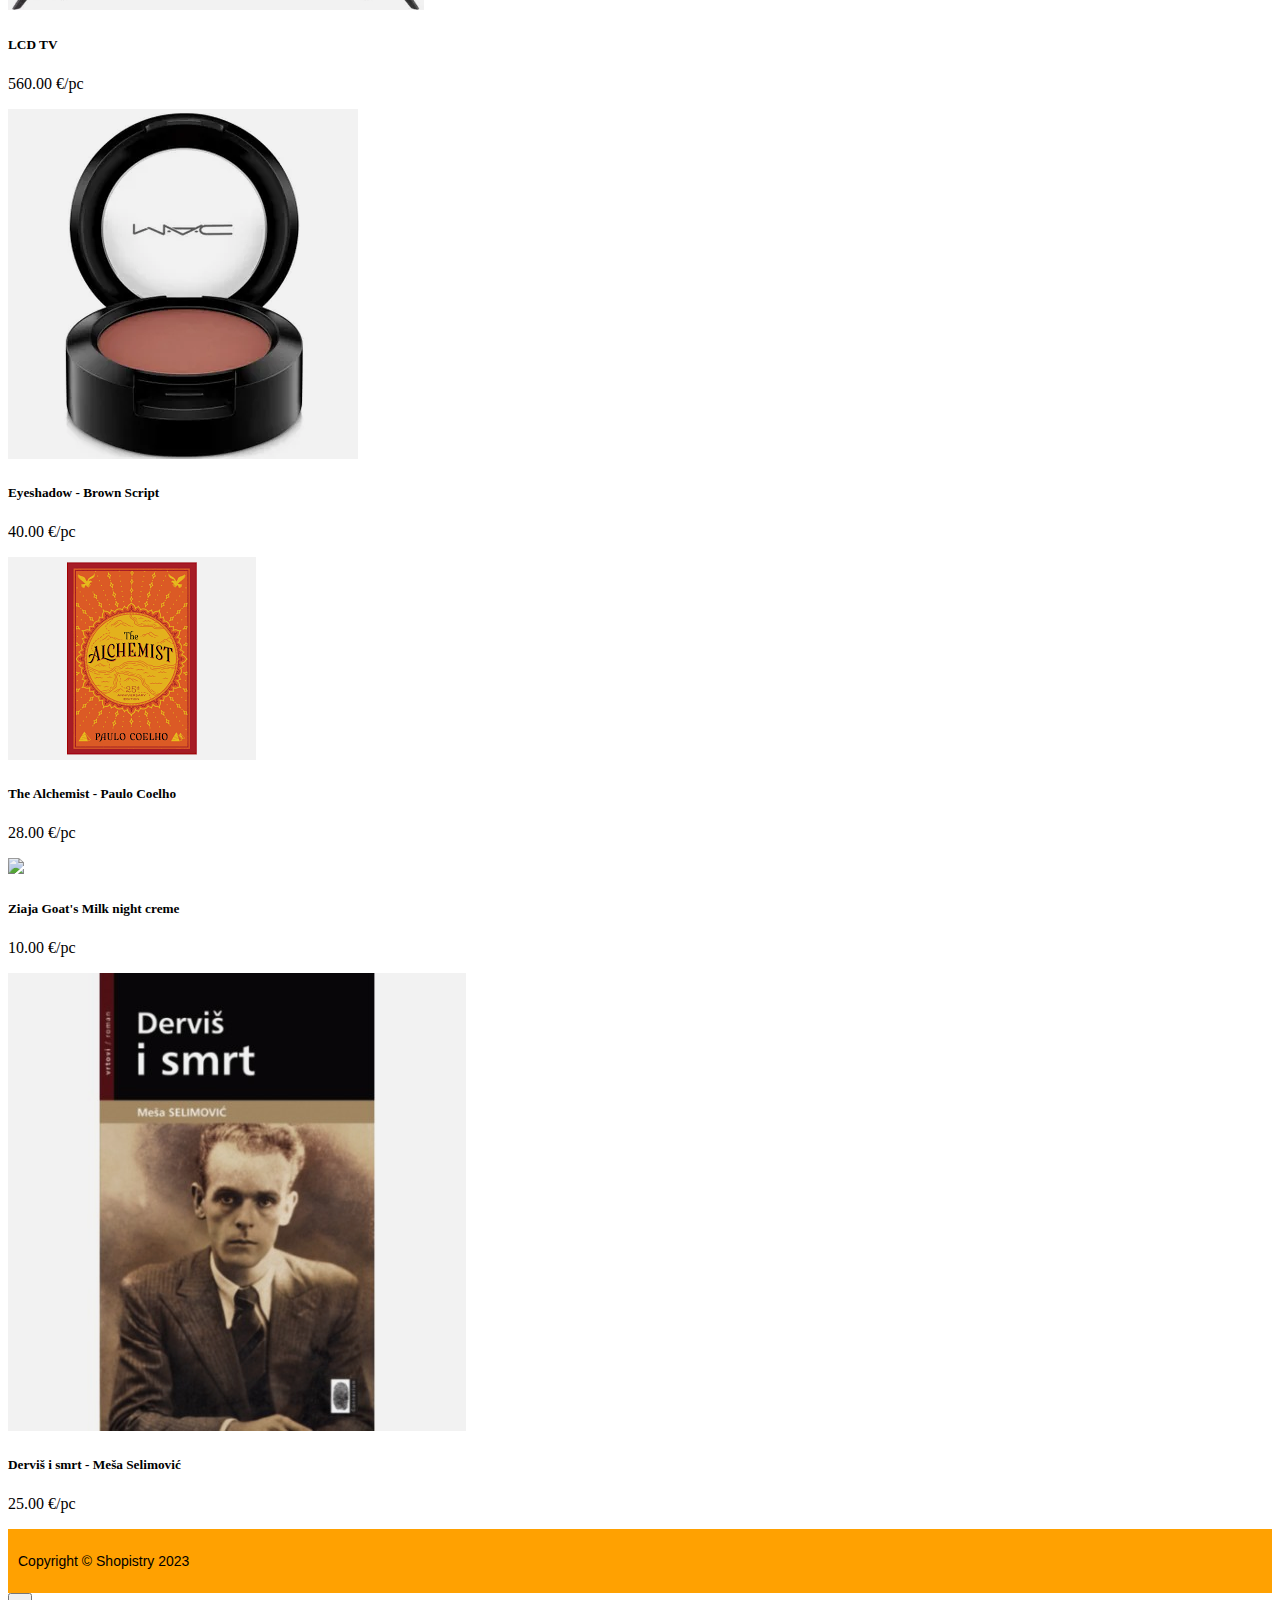
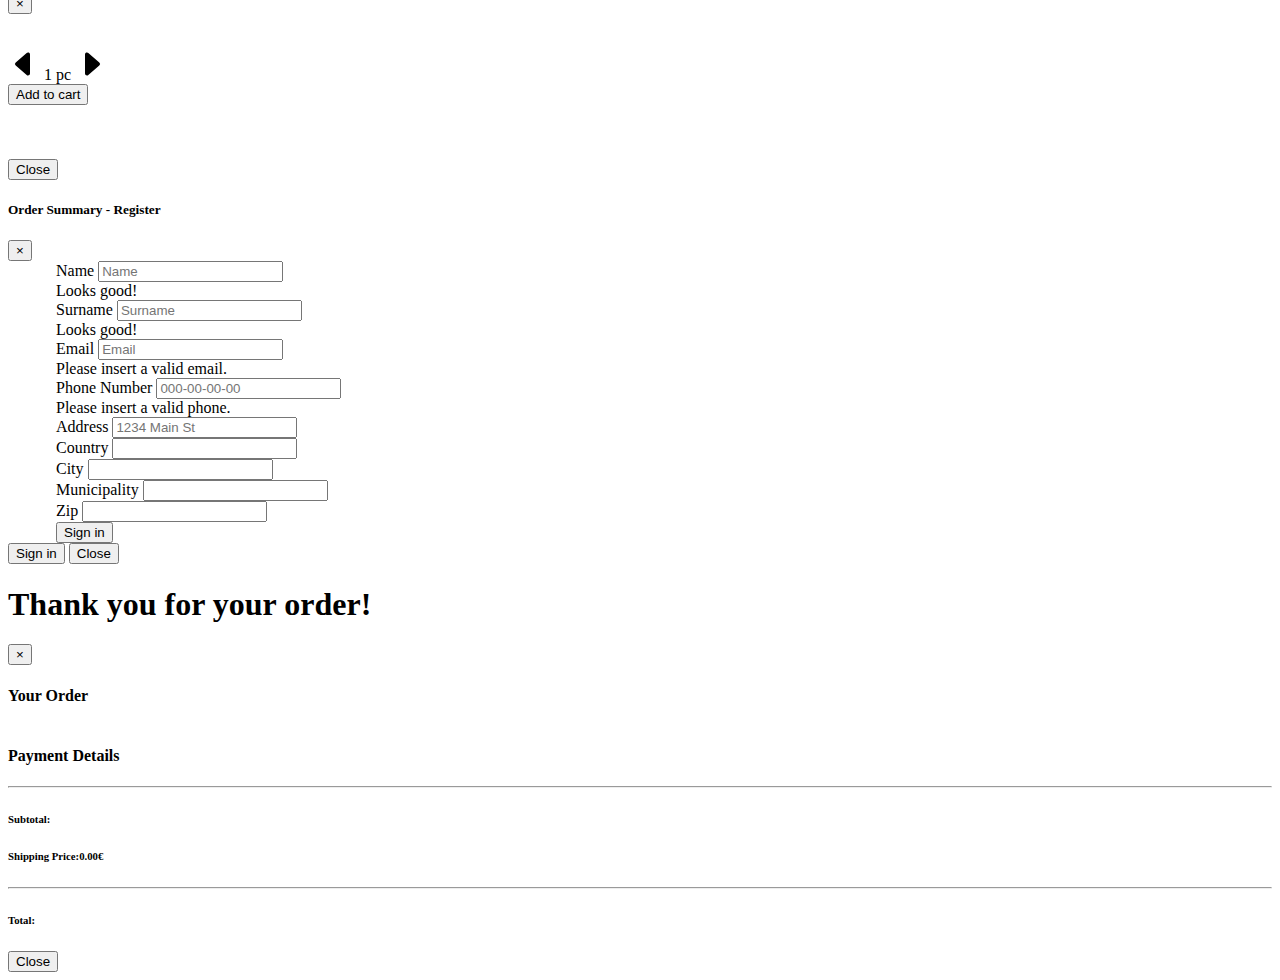
==== commit 7f0995b1: "commit 2" ====
--- a/Shopistry/index.html
+++ b/Shopistry/index.html
@@ -58,21 +58,21 @@
                 </ol>
                 <div class="carousel-inner">
                     <div class="carousel-item active">
-                        <img src="src/img/slider1.png" class="d-block w-100" style="max-height: 300px;">
+                        <img src="src/img/slider1.PNG" class="d-block w-100" style="max-height: 300px;">
                         <div class="carousel-caption d-none d-md-block">
                             <h5>Discover the joy of shopping</h5>
                             <p>Shopping can be a fun and enjoyable experience, and we're here to make sure you find everything you're looking for and more.</p>
                         </div>
                     </div>
                     <div class="carousel-item">
-                        <img src="src/img/slider2.png" class="d-block w-100" style="max-height: 300px;">
+                        <img src="src/img/slider2.PNG" class="d-block w-100" style="max-height: 300px;">
                         <div class="carousel-caption d-none d-md-block">
                             <h5>Shop now, thank us later</h5>
                             <p>Don't wait to start shopping with us, and you'll see why our customers keep coming back for more.</p>
                         </div>
                     </div>
                     <div class="carousel-item">
-                        <img src="src/img/slider3.png" class="d-block w-100" style="max-height: 300px;">
+                        <img src="src/img/slider3.PNG" class="d-block w-100" style="max-height: 300px;">
                         <div class="carousel-caption d-none d-md-block">
                             <h5>Shop smarter, not harder</h5>
                             <p>Shop efficiently and make the most of your time by choosing from our carefully curated selection of products.</p>
